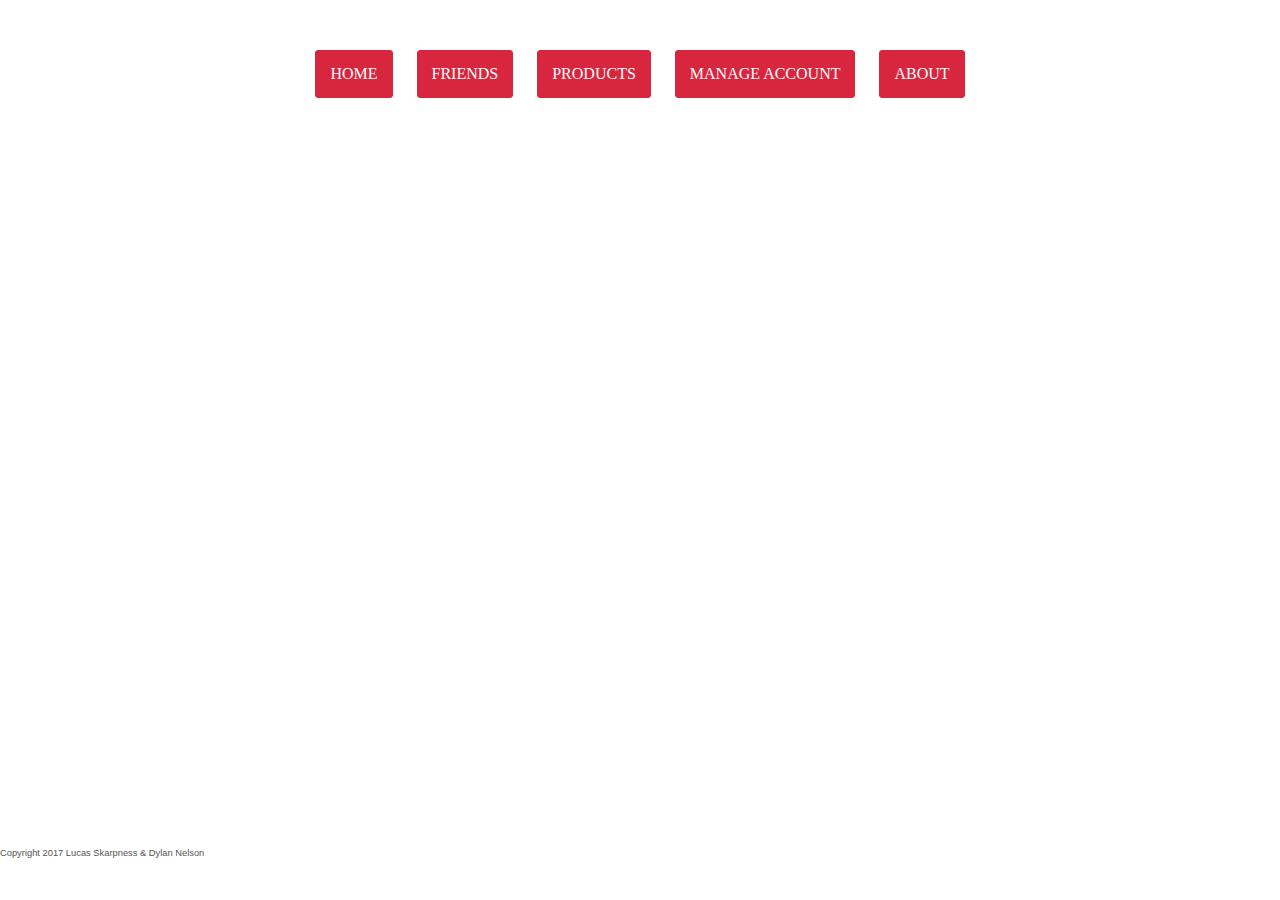
==== web/index.html @ d2ba43e5 "Added About Section and Cleaned up Navigation" ====
<!DOCTYPE html>
<html lang="eng">

<head meta charset="utf-8">
	<title>Yo</title>
	<link rel="stylesheet" type="text/css" href="main.css">
</head>
<body>


	<div class="navigation">
		<a href=#>Home</a>
		<a href=#>Friends</a>
		<a href=#>Products</a>
		<a href=#>Manage Account</a>
		<a href="about.html">About</a>
	</div>

	<div class="spanner">
		<div id="spanner-content">
		<h1>Welcome to our site. We strive to keep you, the consumer, happy everyday. We will put
			ourselves first and help you solve your problem the first time, guarenteed.
		</h1>
	</div>
</div>

  <section>

    <article>

		</article>
	<footer>
	<p id="bottomfooter">  Copyright 2017 Lucas Skarpness & Dylan Nelson</p>
	</footer>
	</article>
  </section>
---- web/main.css ----
* {
	margin: 0px;
	padding: 0px;
}


#bottomfooter {
  font-size: 7pt;
  font-family: Arial;
  color: #555
}


.navigation {
  /*border: 1px solid #DDD;*/
  padding: 40px 0px;
  position: relative;
  text-align: center;
  width: 100%;
}

.navigation a {
  background: #D7263D;
  border: 1px solid #D7263D;
  border-radius: 3px;
  color: #FFF;
  display: inline-block;
  margin: 10px 10px;
  padding: 14px;
  text-transform: uppercase;
  text-decoration: none;
}

.navigation a:hover {
  background: #FFF;
  border: 1px solid #D7263D;
  color: #D7263D;
  animation: ease;
}

.spanner {
  background-image: url("https://static.pexels.com/photos/26559/pexels-photo-26559.jpg");
  background-size: cover;
  background-position: bottom center;
  height: 700px;
  width: 100%;
}

#spanner-content {
  border: 1px solid #FFF;
  position: relative;
  top: 20%;
  width: 60%;
  color: white;
}
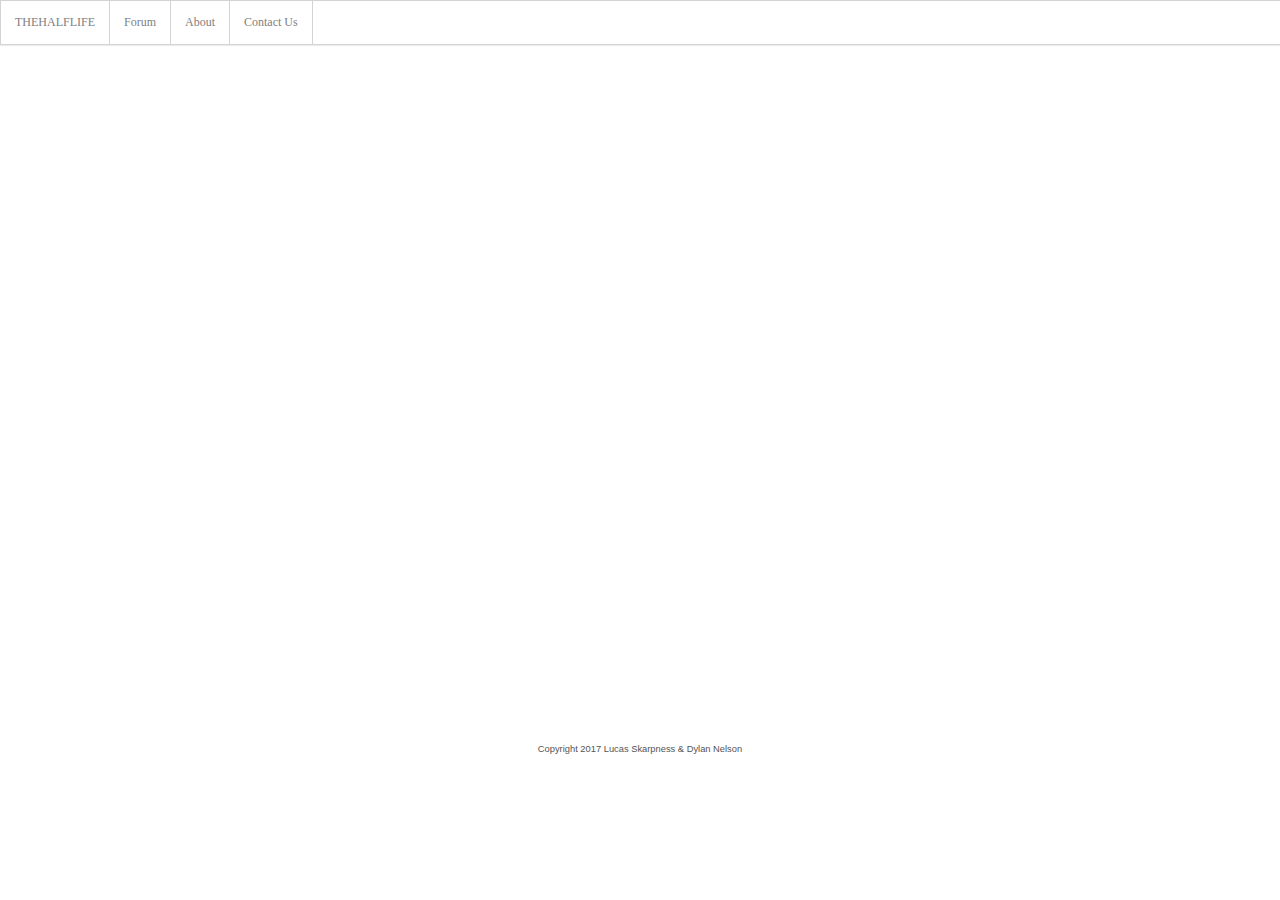
==== commit f68030ba: "Added a status navbar and redesigned it." ====
--- a/web/index.html
+++ b/web/index.html
@@ -2,35 +2,31 @@
 <html lang="eng">
 
 <head meta charset="utf-8">
-	<title>Yo</title>
+	<title>Welcome!</title>
 	<link rel="stylesheet" type="text/css" href="main.css">
 </head>
 <body>
-
-
-	<div class="navigation">
-		<a href=#>Home</a>
-		<a href=#>Friends</a>
-		<a href=#>Products</a>
-		<a href=#>Manage Account</a>
-		<a href="about.html">About</a>
+	<div id="wrapper">
+		<div class="top_menu">
+		<!-- Keep this horizontally laid out. It prevents white-space errors (funny, huh?) -->
+			<a href=#>THEHALFLIFE</a><a href=#>Forum</a><a href=#>About</a><a href=#>Contact Us</a>
+		</div>
+		
+			<div id="main_body">
+				<section>
+					<article>
+						<div class="spanner">
+							<div id="spanner_content">
+								<h1>Welcome to thehalflife. Website coded by
+								Lucas Skarpness and Dylan Nelson.</h1>
+							</div>
+						</div>
+					</article>
+				</section>
+			</div>
+			
+			<footer>
+				<p id="bottomfooter">  Copyright 2017 Lucas Skarpness & Dylan Nelson</p>
+			</footer>
 	</div>
-
-	<div class="spanner">
-		<div id="spanner-content">
-		<h1>Welcome to our site. We strive to keep you, the consumer, happy everyday. We will put
-			ourselves first and help you solve your problem the first time, guarenteed.
-		</h1>
-	</div>
-</div>
-
-  <section>
-
-    <article>
-
-		</article>
-	<footer>
-	<p id="bottomfooter">  Copyright 2017 Lucas Skarpness & Dylan Nelson</p>
-	</footer>
-	</article>
-  </section>
+</body>--- a/web/main.css
+++ b/web/main.css
@@ -2,7 +2,6 @@
 	margin: 0px;
 	padding: 0px;
 }
-
 
 #bottomfooter {
   font-size: 7pt;
@@ -10,35 +9,56 @@
   color: #555
 }
 
-
-.navigation {
-  /*border: 1px solid #DDD;*/
-  padding: 40px 0px;
-  position: relative;
-  text-align: center;
-  width: 100%;
+h1 {
+	font: bold 20px Tohoma;
 }
 
-.navigation a {
-  background: #D7263D;
-  border: 1px solid #D7263D;
-  border-radius: 3px;
-  color: #FFF;
+h1 {
+	font: bold 14px Tohoma;
+}
+
+header, section, fooder, aside, nav, article, hgroup, div, a {
+	display: block;
+}
+
+body {
+	text-align: center;
+}
+
+#wrapper {
+	margin: 0px auto;
+	text-align: center;
+}
+
+.top_menu {
+	border: 1px solid lightgray;
+	background: white;
+	box-shadow: 0px 1px 1px #ededed;
+	text-align: left;
+	position: fixed;
+	top: 0;
+	width: 100%;
+}
+
+.top_menu a {
+  margin: 0px 0px;
+  border-right: 1px solid lightgray;
+  background: white;
+  font: 12px Verdana;
+  color: gray;
   display: inline-block;
-  margin: 10px 10px;
   padding: 14px;
-  text-transform: uppercase;
   text-decoration: none;
 }
 
-.navigation a:hover {
-  background: #FFF;
-  border: 1px solid #D7263D;
-  color: #D7263D;
+.top_menu a:hover {
+  background: #f2f2f2;
+  color: gray;
   animation: ease;
 }
 
 .spanner {
+  margin-top: 44px;
   background-image: url("https://static.pexels.com/photos/26559/pexels-photo-26559.jpg");
   background-size: cover;
   background-position: bottom center;
@@ -46,10 +66,10 @@
   width: 100%;
 }
 
-#spanner-content {
-  border: 1px solid #FFF;
-  position: relative;
-  top: 20%;
+#spanner_content {
+  margin: auto;
+  border: 3px solid white;
+  padding: 20px;
   width: 60%;
   color: white;
 }
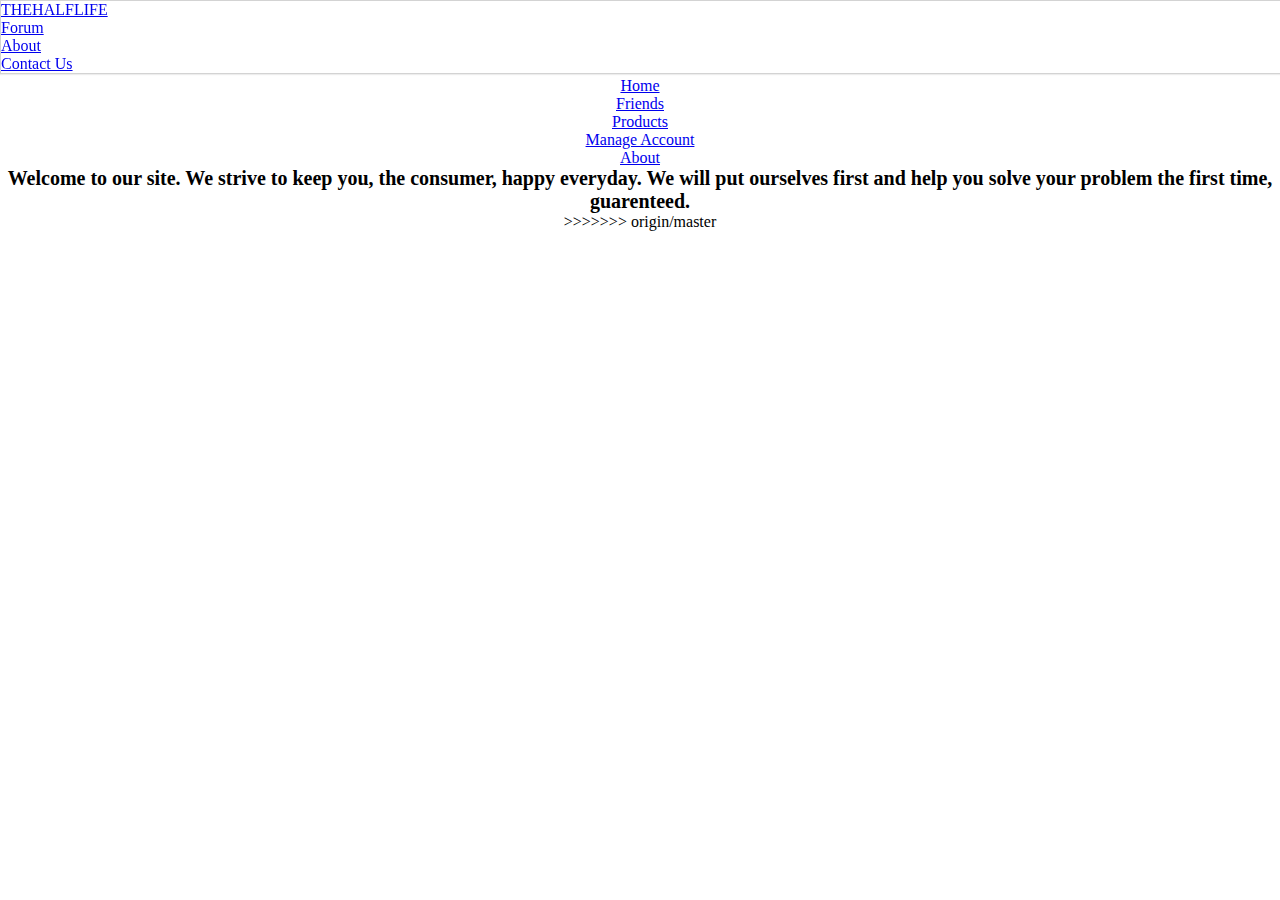
==== commit 183d80f4: "Merge remote-tracking branch 'origin/master'" ====
--- a/web/index.html
+++ b/web/index.html
@@ -6,6 +6,7 @@
 	<link rel="stylesheet" type="text/css" href="main.css">
 </head>
 <body>
+<<<<<<< HEAD
 	<div id="wrapper">
 		<div class="top_menu">
 		<!-- Keep this horizontally laid out. It prevents white-space errors (funny, huh?) -->
@@ -28,5 +29,22 @@
 			<footer>
 				<p id="bottomfooter">  Copyright 2017 Lucas Skarpness & Dylan Nelson</p>
 			</footer>
+=======
+
+
+	<div class="navigation">
+		<a href=#>Home</a>
+		<a href=#>Friends</a>
+		<a href=#>Products</a>
+		<a href=#>Manage Account</a>
+		<a href="about.html">About</a>
+	</div>
+
+	<div class="spanner">
+		<div id="spanner-content">
+		<h1>Welcome to our site. We strive to keep you, the consumer, happy everyday. We will put
+			ourselves first and help you solve your problem the first time, guarenteed.
+		</h1>
+>>>>>>> origin/master
 	</div>
 </body>--- a/web/main.css
+++ b/web/main.css
@@ -1,8 +1,13 @@
 * {
 	margin: 0px;
 	padding: 0px;
+  font: verdana;
 }
 
+<<<<<<< HEAD
+=======
+
+>>>>>>> origin/master
 #bottomfooter {
   font-size: 7pt;
   font-family: Arial;
@@ -13,6 +18,7 @@
 	font: bold 20px Tohoma;
 }
 
+<<<<<<< HEAD
 h1 {
 	font: bold 14px Tohoma;
 }
@@ -38,6 +44,14 @@
 	position: fixed;
 	top: 0;
 	width: 100%;
+=======
+.navigation {
+  /*border: 1px solid #DDD;*/
+  padding: 40px 0px;
+  position: relative;
+  text-align: center;
+  width: 100%;
+>>>>>>> origin/master
 }
 
 .top_menu a {
@@ -72,4 +86,5 @@
   padding: 20px;
   width: 60%;
   color: white;
+  padding-left:10px;
 }
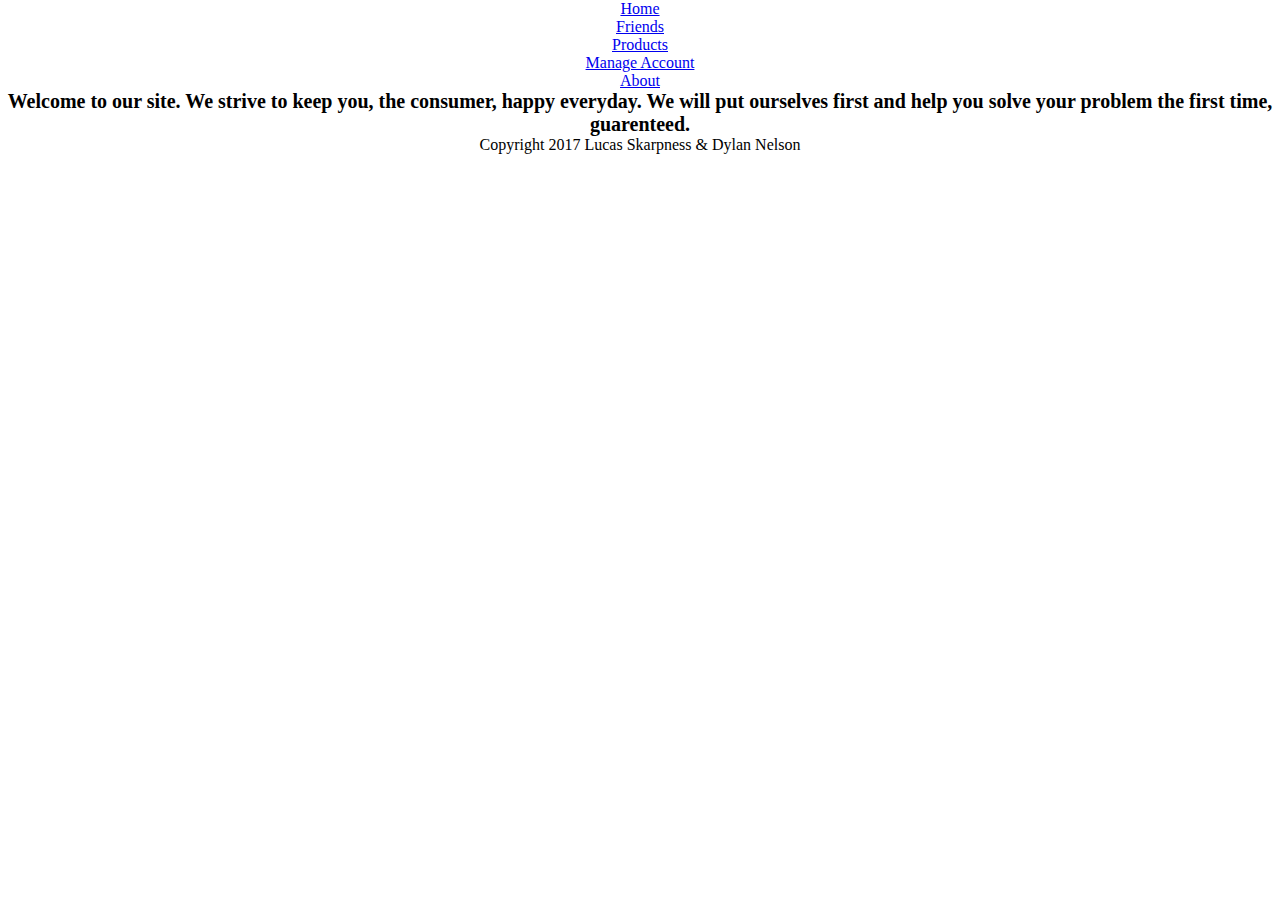
==== commit 976994f6: "..." ====
--- a/web/index.html
+++ b/web/index.html
@@ -2,34 +2,10 @@
 <html lang="eng">
 
 <head meta charset="utf-8">
-	<title>Welcome!</title>
+	<title>Home</title>
 	<link rel="stylesheet" type="text/css" href="main.css">
 </head>
 <body>
-<<<<<<< HEAD
-	<div id="wrapper">
-		<div class="top_menu">
-		<!-- Keep this horizontally laid out. It prevents white-space errors (funny, huh?) -->
-			<a href=#>THEHALFLIFE</a><a href=#>Forum</a><a href=#>About</a><a href=#>Contact Us</a>
-		</div>
-		
-			<div id="main_body">
-				<section>
-					<article>
-						<div class="spanner">
-							<div id="spanner_content">
-								<h1>Welcome to thehalflife. Website coded by
-								Lucas Skarpness and Dylan Nelson.</h1>
-							</div>
-						</div>
-					</article>
-				</section>
-			</div>
-			
-			<footer>
-				<p id="bottomfooter">  Copyright 2017 Lucas Skarpness & Dylan Nelson</p>
-			</footer>
-=======
 
 
 	<div class="navigation">
@@ -45,6 +21,16 @@
 		<h1>Welcome to our site. We strive to keep you, the consumer, happy everyday. We will put
 			ourselves first and help you solve your problem the first time, guarenteed.
 		</h1>
->>>>>>> origin/master
 	</div>
-</body>+</div>
+
+  <section>
+
+    <article>
+
+		</article>
+	<footer>
+	<p id="bottomfooter">  Copyright 2017 Lucas Skarpness & Dylan Nelson</p>
+	</footer>
+	</article>
+  </section>
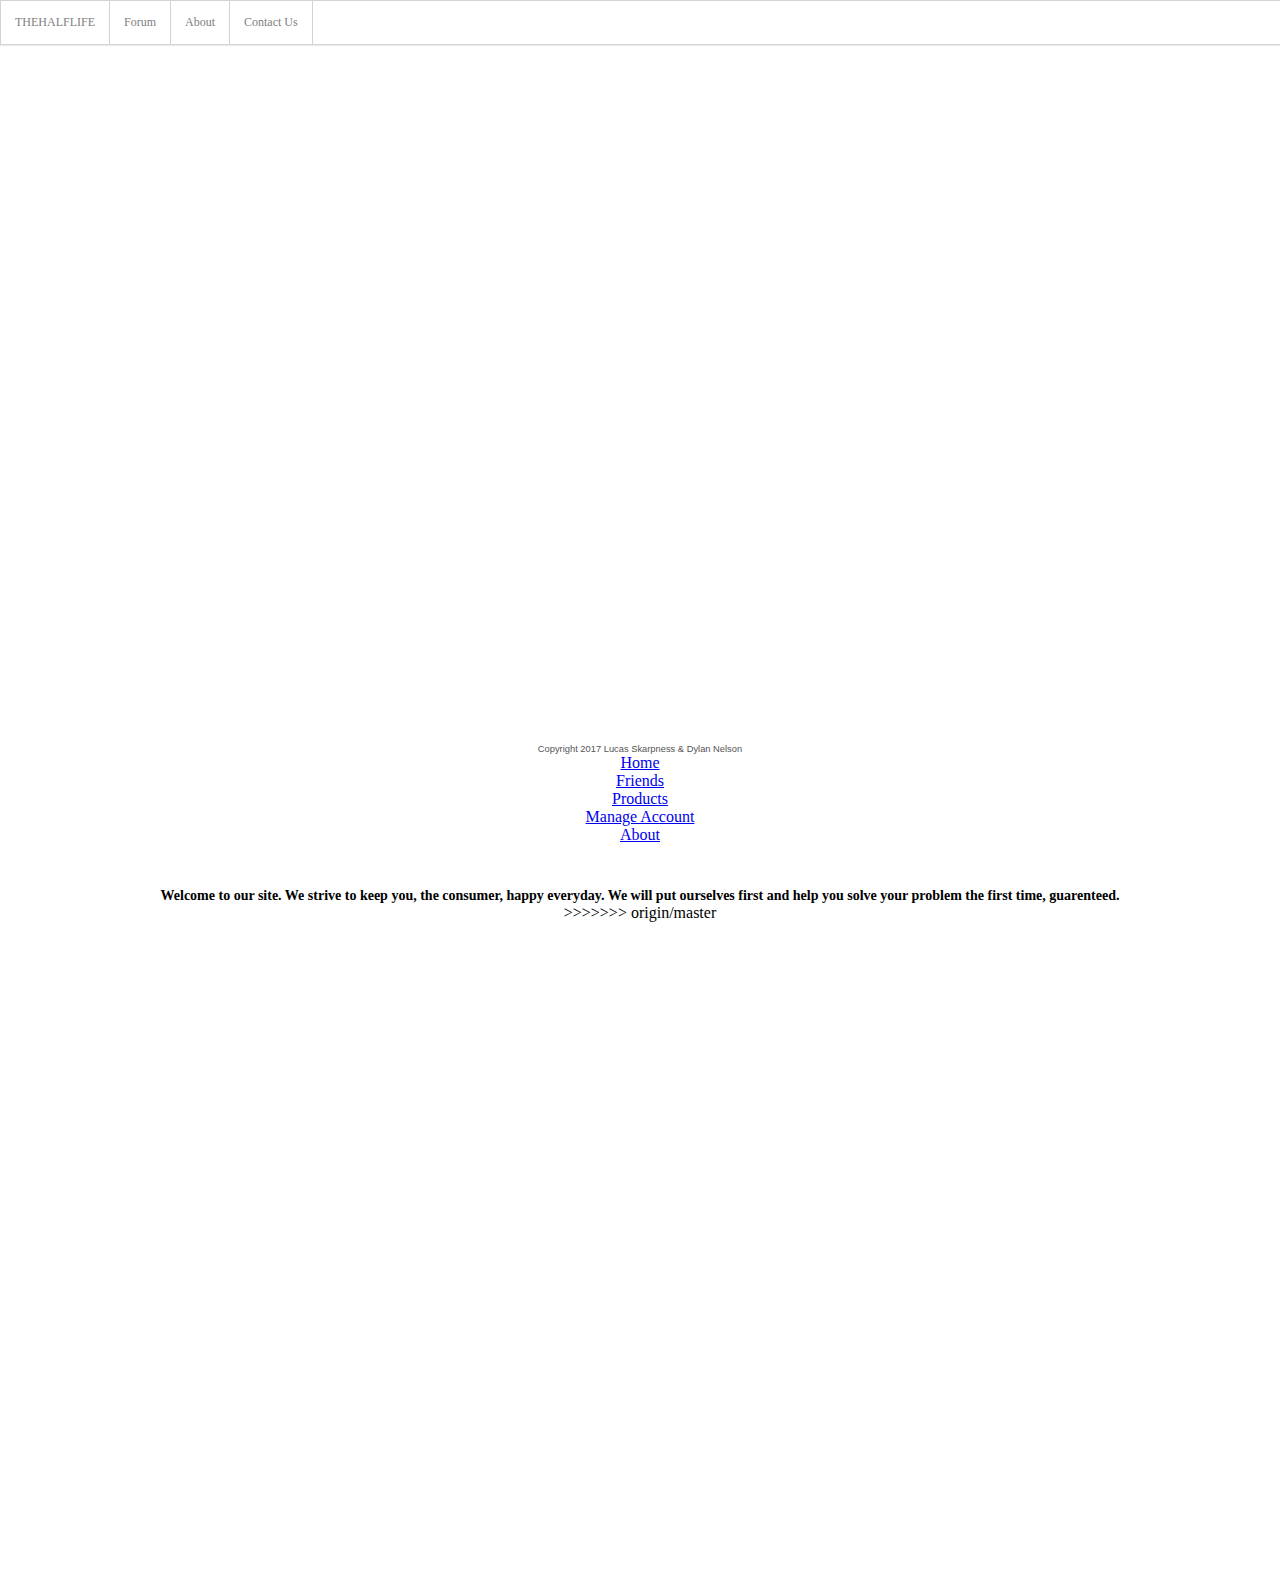
==== commit 1b379175: "fixes" ====
--- a/web/index.html
+++ b/web/index.html
@@ -2,11 +2,33 @@
 <html lang="eng">
 
 <head meta charset="utf-8">
-	<title>Home</title>
+	<title>Welcome!</title>
 	<link rel="stylesheet" type="text/css" href="main.css">
 </head>
 <body>
 
+	<div id="wrapper">
+		<div class="top_menu">
+		<!-- Keep this horizontally laid out. It prevents white-space errors (funny, huh?) -->
+			<a href=#>THEHALFLIFE</a><a href=#>Forum</a><a href=#>About</a><a href=#>Contact Us</a>
+		</div>
+		
+			<div id="main_body">
+				<section>
+					<article>
+						<div class="spanner">
+							<div id="spanner_content">
+								<h1>Welcome to thehalflife. Website coded by
+								Lucas Skarpness and Dylan Nelson.</h1>
+							</div>
+						</div>
+					</article>
+				</section>
+			</div>
+			
+			<footer>
+				<p id="bottomfooter">  Copyright 2017 Lucas Skarpness & Dylan Nelson</p>
+			</footer>
 
 	<div class="navigation">
 		<a href=#>Home</a>
@@ -21,16 +43,6 @@
 		<h1>Welcome to our site. We strive to keep you, the consumer, happy everyday. We will put
 			ourselves first and help you solve your problem the first time, guarenteed.
 		</h1>
+>>>>>>> origin/master
 	</div>
-</div>
-
-  <section>
-
-    <article>
-
-		</article>
-	<footer>
-	<p id="bottomfooter">  Copyright 2017 Lucas Skarpness & Dylan Nelson</p>
-	</footer>
-	</article>
-  </section>
+</body>--- a/web/main.css
+++ b/web/main.css
@@ -1,13 +1,8 @@
 * {
 	margin: 0px;
 	padding: 0px;
-  font: verdana;
 }
 
-<<<<<<< HEAD
-=======
-
->>>>>>> origin/master
 #bottomfooter {
   font-size: 7pt;
   font-family: Arial;
@@ -18,7 +13,6 @@
 	font: bold 20px Tohoma;
 }
 
-<<<<<<< HEAD
 h1 {
 	font: bold 14px Tohoma;
 }
@@ -44,14 +38,6 @@
 	position: fixed;
 	top: 0;
 	width: 100%;
-=======
-.navigation {
-  /*border: 1px solid #DDD;*/
-  padding: 40px 0px;
-  position: relative;
-  text-align: center;
-  width: 100%;
->>>>>>> origin/master
 }
 
 .top_menu a {
@@ -86,5 +72,4 @@
   padding: 20px;
   width: 60%;
   color: white;
-  padding-left:10px;
 }
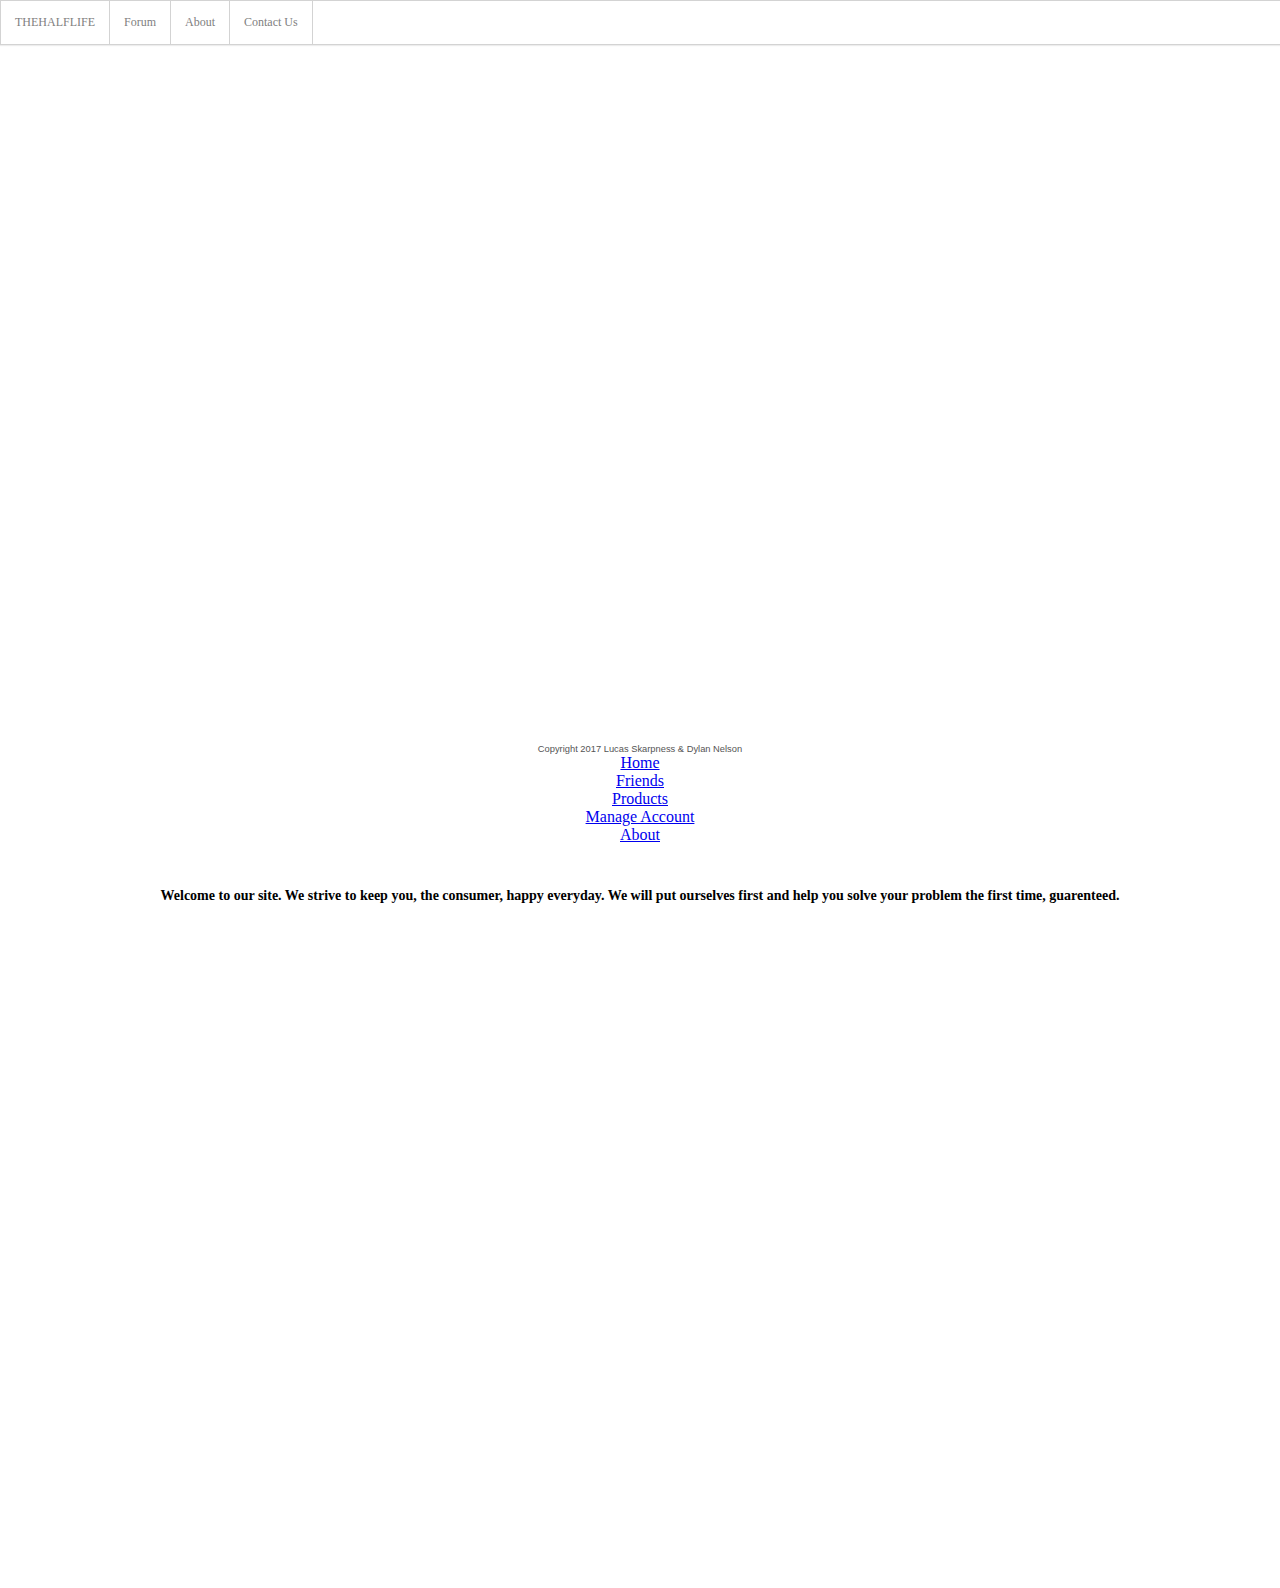
==== commit 1eb04bc8: "Fixed some weird stuff" ====
--- a/web/index.html
+++ b/web/index.html
@@ -2,7 +2,9 @@
 <html lang="eng">
 
 <head meta charset="utf-8">
-	<title>Welcome!</title>
+
+	<title>Home</title>
+
 	<link rel="stylesheet" type="text/css" href="main.css">
 </head>
 <body>
@@ -10,7 +12,7 @@
 	<div id="wrapper">
 		<div class="top_menu">
 		<!-- Keep this horizontally laid out. It prevents white-space errors (funny, huh?) -->
-			<a href=#>THEHALFLIFE</a><a href=#>Forum</a><a href=#>About</a><a href=#>Contact Us</a>
+			<a href=#>THEHALFLIFE</a><a href=#>Forum</a><a href=about.html>About</a><a href=#>Contact Us</a>
 		</div>
 		
 			<div id="main_body">
@@ -43,6 +45,5 @@
 		<h1>Welcome to our site. We strive to keep you, the consumer, happy everyday. We will put
 			ourselves first and help you solve your problem the first time, guarenteed.
 		</h1>
->>>>>>> origin/master
 	</div>
 </body>--- a/web/main.css
+++ b/web/main.css
@@ -10,11 +10,11 @@
 }
 
 h1 {
-	font: bold 20px Tohoma;
+	font: bold 20px Verdana;
 }
 
 h1 {
-	font: bold 14px Tohoma;
+	font: bold 14px Verdana;
 }
 
 header, section, fooder, aside, nav, article, hgroup, div, a {
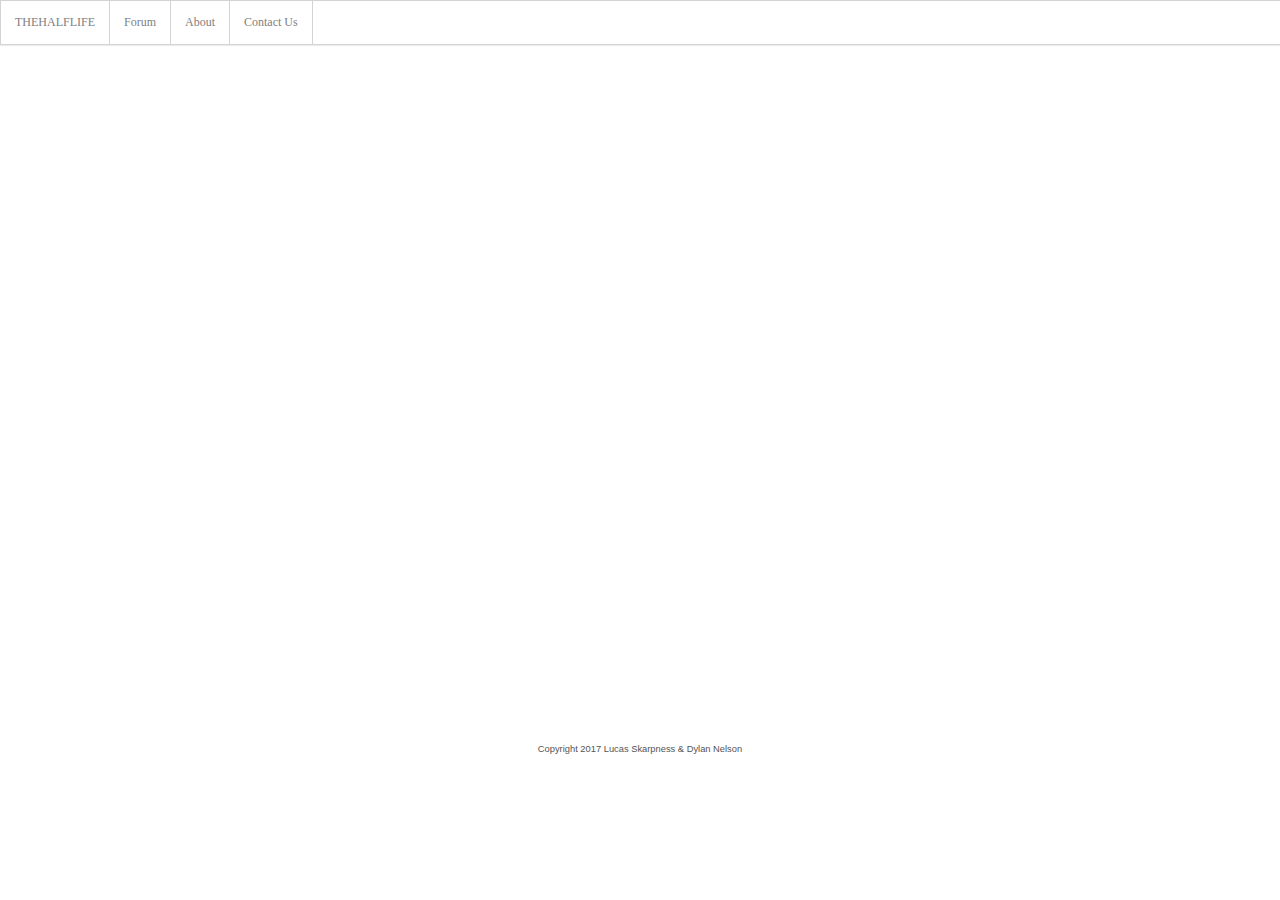
==== commit 6b765fd0: "Removed the extra stuff we left in on accident." ====
--- a/web/index.html
+++ b/web/index.html
@@ -31,19 +31,5 @@
 			<footer>
 				<p id="bottomfooter">  Copyright 2017 Lucas Skarpness & Dylan Nelson</p>
 			</footer>
-
-	<div class="navigation">
-		<a href=#>Home</a>
-		<a href=#>Friends</a>
-		<a href=#>Products</a>
-		<a href=#>Manage Account</a>
-		<a href="about.html">About</a>
-	</div>
-
-	<div class="spanner">
-		<div id="spanner-content">
-		<h1>Welcome to our site. We strive to keep you, the consumer, happy everyday. We will put
-			ourselves first and help you solve your problem the first time, guarenteed.
-		</h1>
-	</div>
-</body>+</body>
+</html>